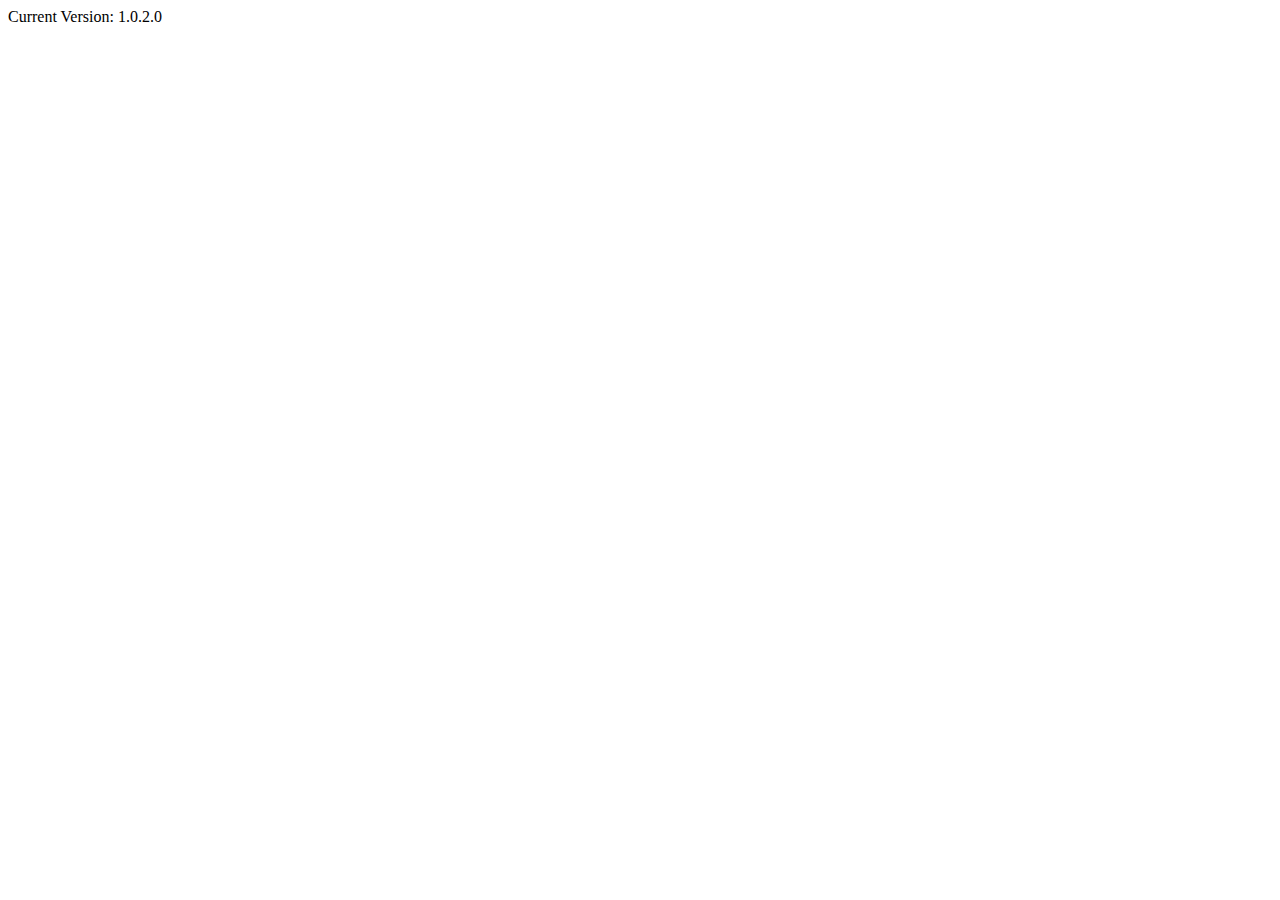
==== Web/version.html @ 270ab026 "fix formatting on website" ====
<html lang="en">
  <head>
    <meta charset="UTF-8" />
    <meta name="viewport" content="width=device-width, initial-scale=1.0" />
  </head>
  <body>
    <p id="current-version">Current Version: 1.0.2.0</p>
    <p id="update-status"></p>
  </body>
</html>
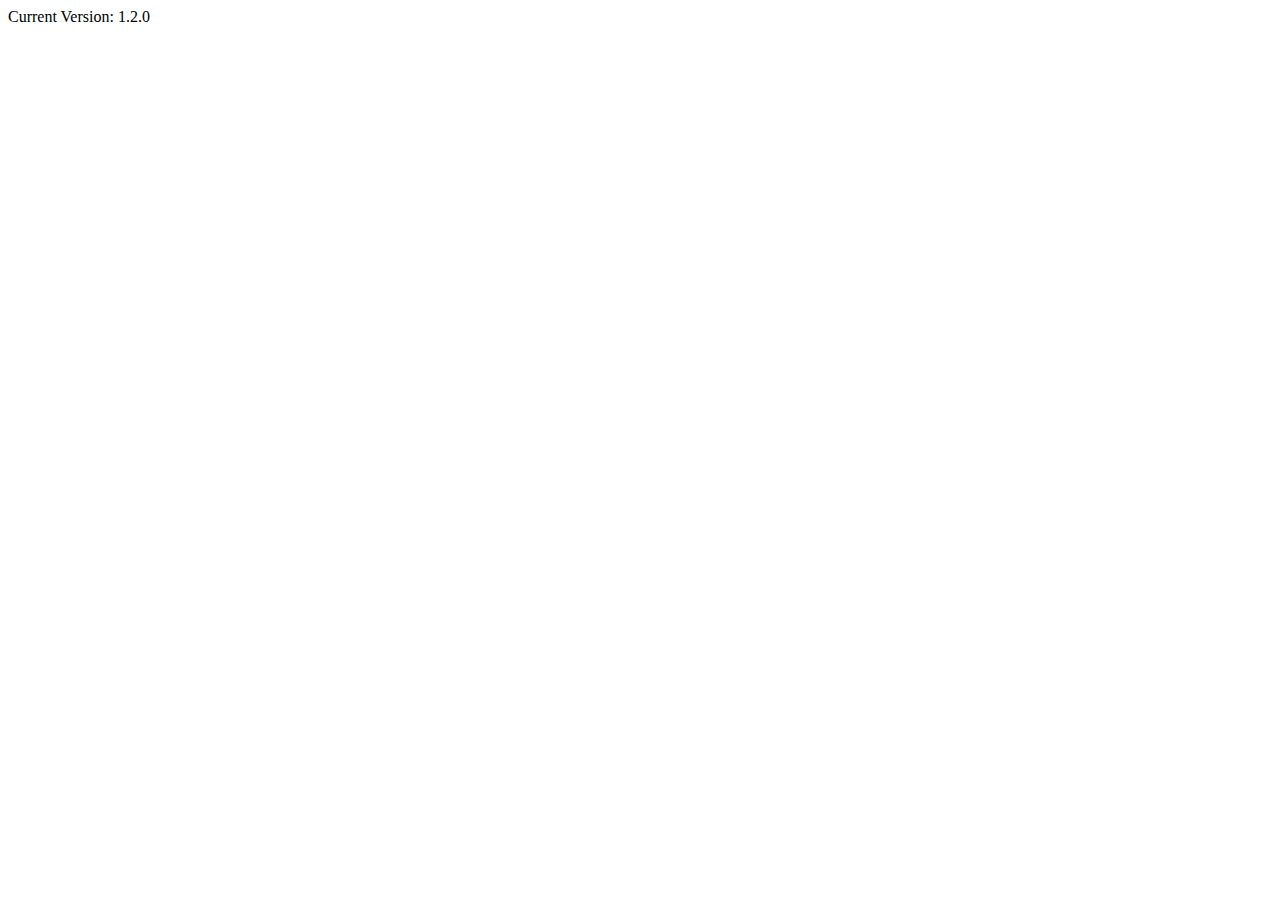
==== commit 8add8e97: "update project versions to correct version" ====
--- a/Web/version.html
+++ b/Web/version.html
@@ -4,7 +4,7 @@
     <meta name="viewport" content="width=device-width, initial-scale=1.0" />
   </head>
   <body>
-    <p id="current-version">Current Version: 1.0.2.0</p>
+    <p id="current-version">Current Version: 1.2.0</p>
     <p id="update-status"></p>
   </body>
 </html>
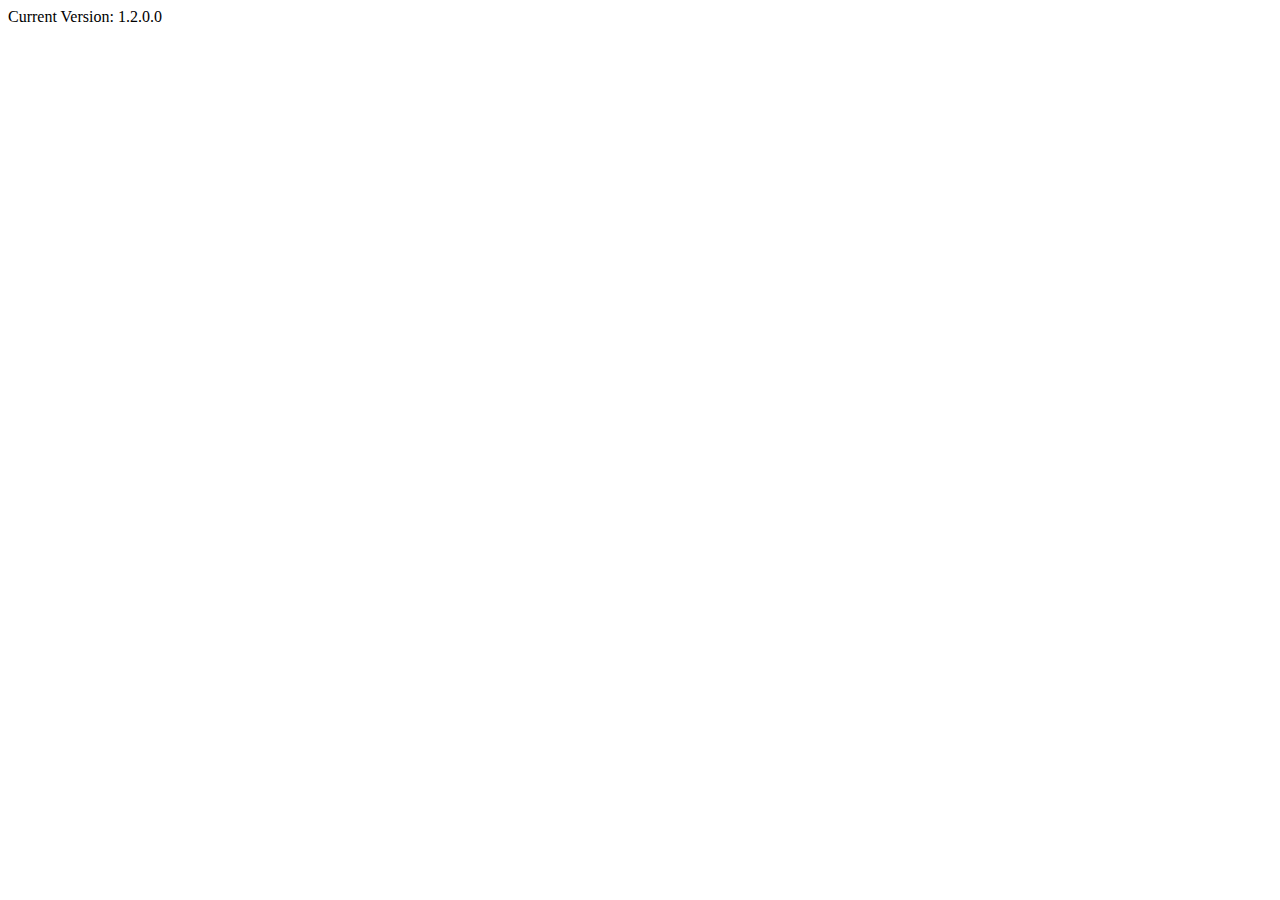
==== commit 678bfd5c: "fix current version format" ====
--- a/Web/version.html
+++ b/Web/version.html
@@ -4,7 +4,7 @@
     <meta name="viewport" content="width=device-width, initial-scale=1.0" />
   </head>
   <body>
-    <p id="current-version">Current Version: 1.2.0</p>
+    <p id="current-version">Current Version: 1.2.0.0</p>
     <p id="update-status"></p>
   </body>
 </html>
